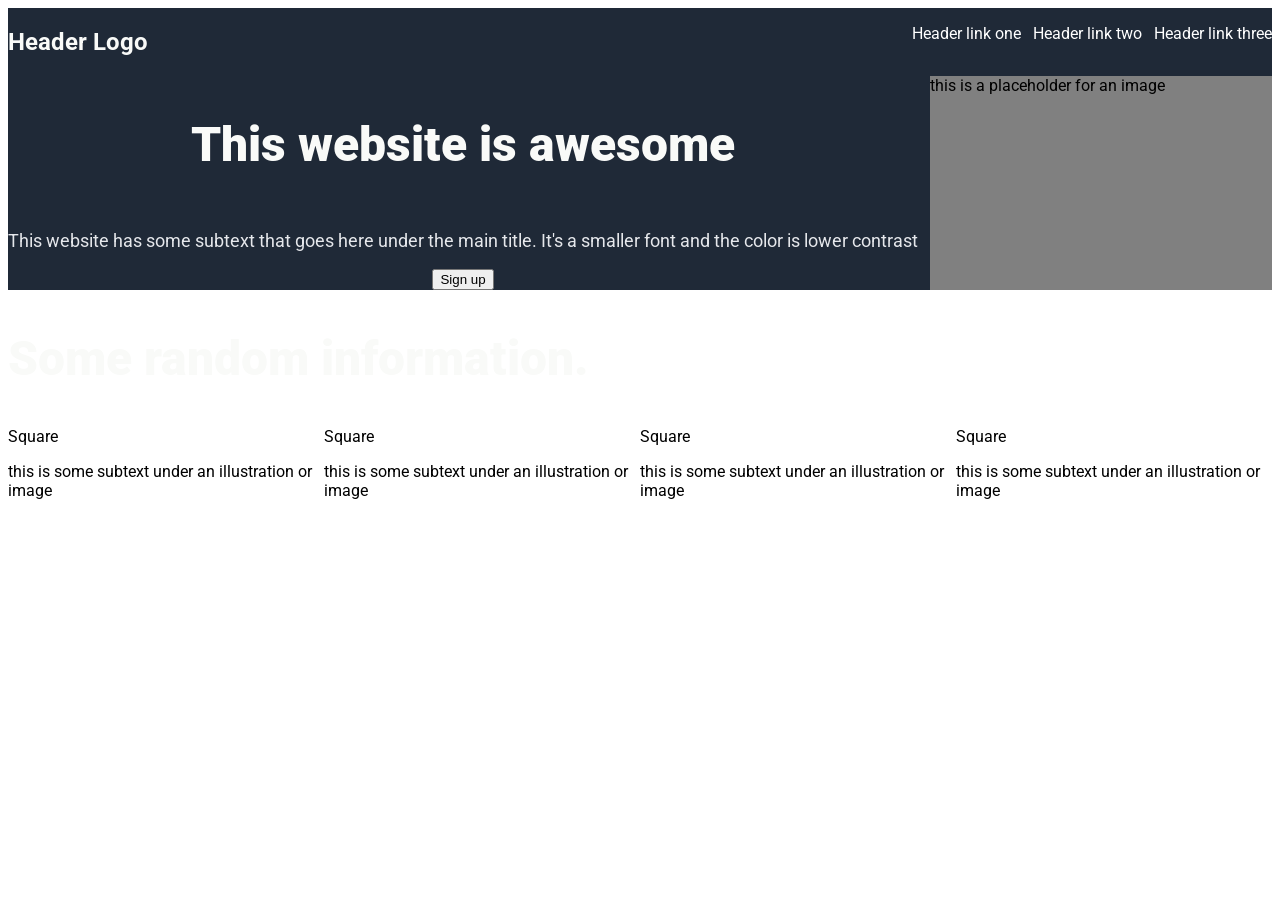
==== Landing Page/index.html @ 9d81bc40 "Landing page" ====
<!doctype html>
<html lang="en">
    <head>
        <meta charset="UTF-8" />
        <meta name="viewport" content="width=device-width, initial-scale=1.0" />
        <title>Landing Page</title>
        <link rel="preconnect" href="https://fonts.googleapis.com" />
        <link rel="preconnect" href="https://fonts.gstatic.com" crossorigin />
        <link
            href="https://fonts.googleapis.com/css2?family=Roboto:wght@100;300;400;500;700;900&display=swap"
            rel="stylesheet"
        />
        <link rel="stylesheet" href="style.css" />
    </head>
    <body>
        <nav>
            <h1>Header Logo</h1>
            <ul>
                <li><a href="#">Header link one</a></li>
                <li><a href="#">Header link two</a></li>
                <li><a href="#">Header link three</a></li>
            </ul>
        </nav>
        <section class="hero">
            <div class="hero-txt">
                <h2>This website is awesome</h2>
                <p>
                    This website has some subtext that goes here under the main
                    title. It's a smaller font and the color is lower contrast
                </p>
                <button>Sign up</button>
            </div>
            <div class="img">this is a placeholder for an image</div>
        </section>

        <section class="information">
            <h2>Some random information.</h2>
            <div class="cards">
                <div class="card">
                    <div class="square">Square</div>
                    <p>this is some subtext under an illustration or image</p>
                </div>
                <div class="card">
                    <div class="square">Square</div>
                    <p>this is some subtext under an illustration or image</p>
                </div>
                <div class="card">
                    <div class="square">Square</div>
                    <p>this is some subtext under an illustration or image</p>
                </div>
                <div class="card">
                    <div class="square">Square</div>
                    <p>this is some subtext under an illustration or image</p>
                </div>
            </div>
        </section>
    </body>
</html>
---- Landing Page/style.css ----
body {
    font-family: "Roboto", sans-serif;
    display: flex;
    flex-direction: column;
}
nav,
.hero {
    background-color: #1f2937;
  
}

h1 {
    font-size: 24px;
    color: #f9faf8;
}

h2 {
    font-size: 48px;
    color: #f9faf8;
    font-weight: 900;
}

nav,
ul,
.hero{
    display: flex;
    justify-content: space-between;
  gap: 12px;
}

nav ul li {
    list-style: none;
  
}

a {
    text-decoration: none;
  color: white;
}

.hero-txt {
  display: flex;
  flex-direction: column;
  justify-content: center;
  align-items: center;
}
.hero-txt p {
    font-size: 18px;
    color: #e5e7eb;
}

.img {
  flex: 2 0 200px;
  background-color:grey;
  margin-left: 50px 30px;
}

.information {
  display: flex;
  flex-direction: column;
}

.cards {
  display: flex;
}

.card {
  display: flex;
  flex-direction: column;
}
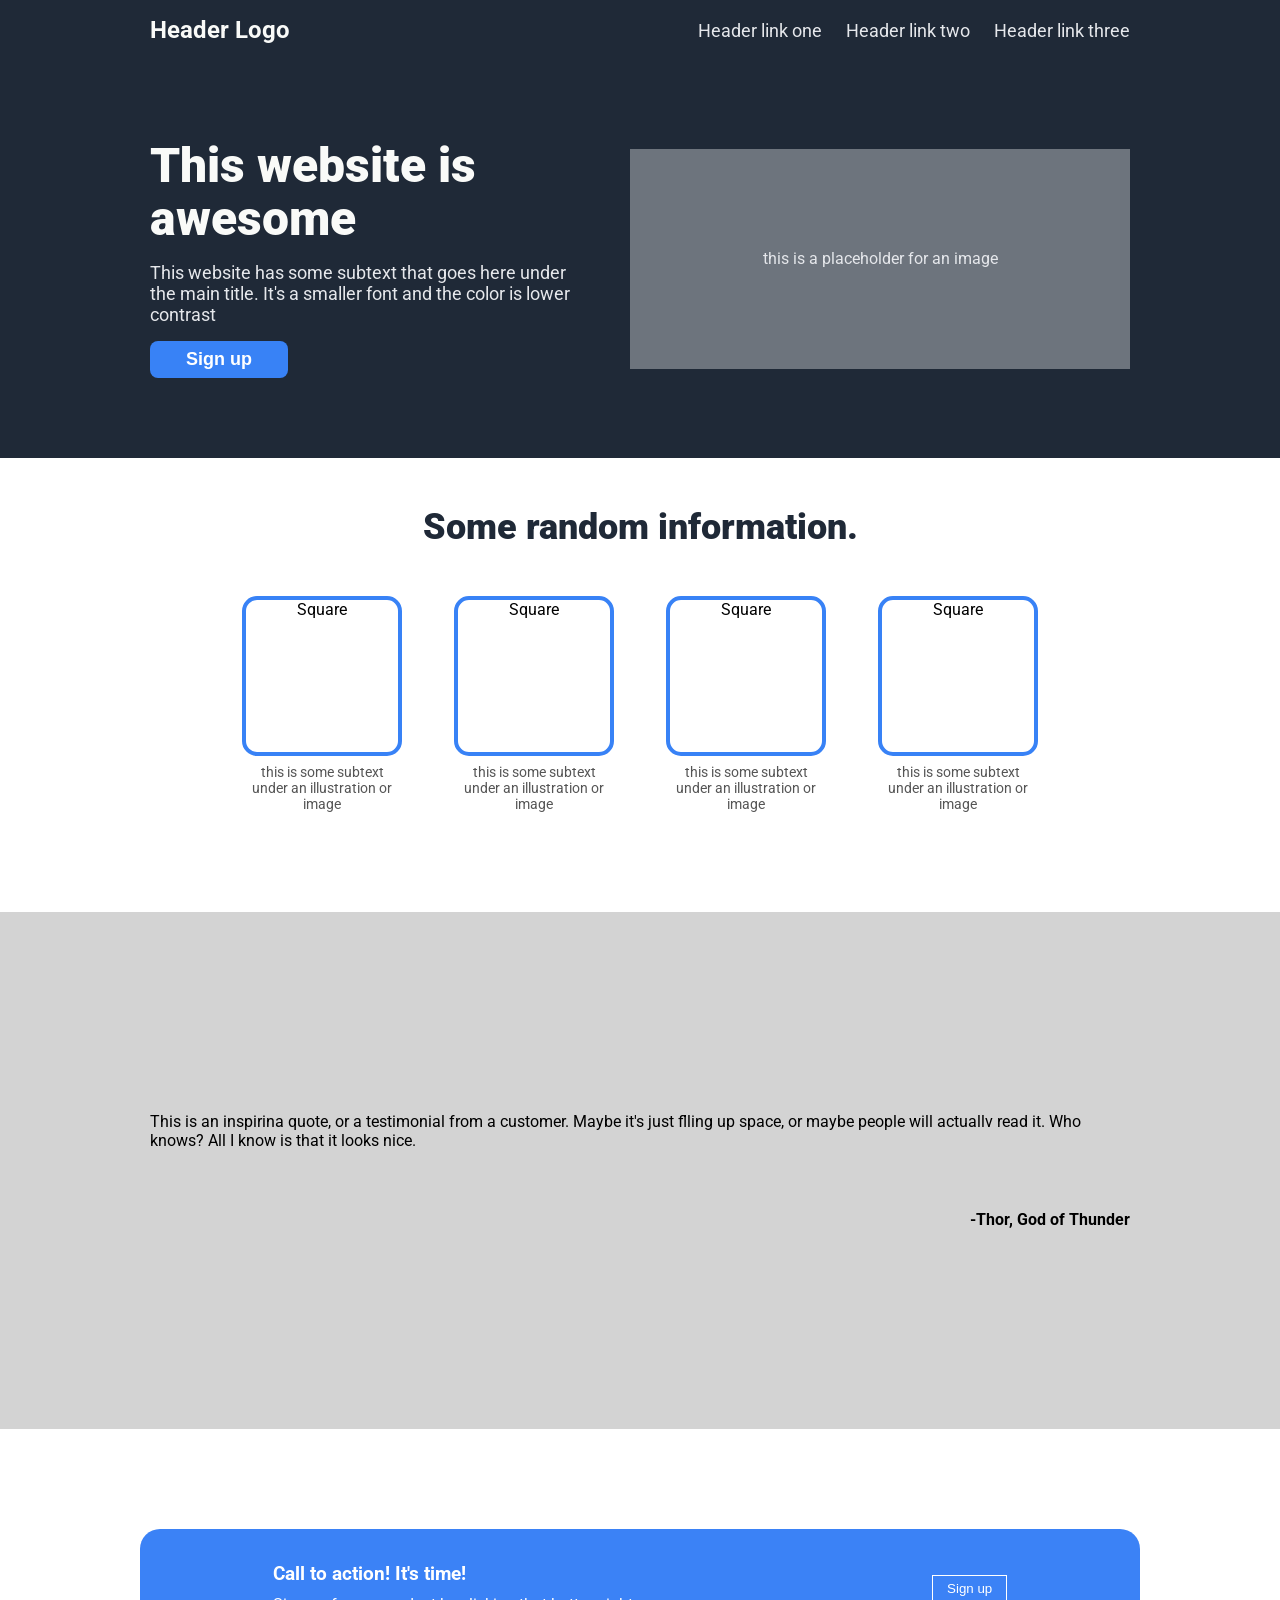
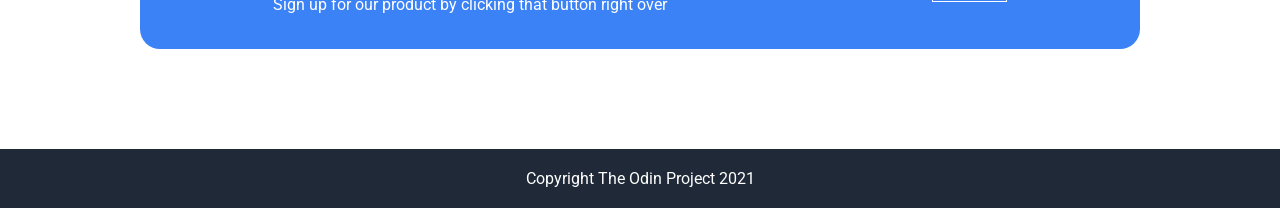
==== commit 80285362: "final" ====
--- a/Landing Page/index.html
+++ b/Landing Page/index.html
@@ -54,5 +54,26 @@
                 </div>
             </div>
         </section>
+        <section class="quote">
+            <div>
+                This is an inspirina quote, or a testimonial from a customer.
+                Maybe it's just flling up space, or maybe people will actuallv
+                read it. Who knows? All I know is that it looks nice.
+            </div>
+            <div class="thor">-Thor, God of Thunder</div>
+        </section>
+
+        <section class="call">
+            <div class="call-txt">
+                <h3>Call to action! It's time!</h3>
+                <p>
+                    Sign up for our product by clicking that button right over
+                </p>
+            </div>
+            <button>Sign up</button>
+        </section>
+        <footer>
+            <p>Copyright The Odin Project 2021</p>
+        </footer>
     </body>
 </html>
--- a/Landing Page/style.css
+++ b/Landing Page/style.css
@@ -1,12 +1,22 @@
+* {
+    box-sizing: border-box;
+    margin: 0;
+    padding: 0;
+}
+
 body {
     font-family: "Roboto", sans-serif;
     display: flex;
     flex-direction: column;
 }
-nav,
-.hero {
+
+/* --- HEADER / NAV --- */
+nav {
     background-color: #1f2937;
-  
+    display: flex;
+    justify-content: space-between;
+    align-items: center;
+    padding: 16px 150px;
 }
 
 h1 {
@@ -14,57 +24,159 @@
     color: #f9faf8;
 }
 
-h2 {
-    font-size: 48px;
-    color: #f9faf8;
-    font-weight: 900;
-}
-
-nav,
-ul,
-.hero{
+nav ul {
     display: flex;
-    justify-content: space-between;
-  gap: 12px;
-}
-
-nav ul li {
+    gap: 24px;
     list-style: none;
-  
 }
 
 a {
     text-decoration: none;
-  color: white;
+    color: #e5e7eb;
+    font-size: 18px;
+}
+
+/* --- HERO SECTION --- */
+.hero {
+    background-color: #1f2937;
+    display: flex;
+    justify-content: space-between;
+    align-items: center;
+    padding: 80px 150px;
+    gap: 48px;
 }
 
 .hero-txt {
-  display: flex;
-  flex-direction: column;
-  justify-content: center;
-  align-items: center;
+    display: flex;
+    flex-direction: column;
+    align-items: flex-start; /* Left align text and button */
+    gap: 16px;
+    max-width: 450px;
 }
+
+.hero-txt h2 {
+    font-size: 48px;
+    color: #f9faf8;
+    font-weight: 900;
+    line-height: 1.1;
+}
+
 .hero-txt p {
     font-size: 18px;
     color: #e5e7eb;
 }
 
-.img {
-  flex: 2 0 200px;
-  background-color:grey;
-  margin-left: 50px 30px;
+.hero-txt button {
+    background-color: #3882f6;
+    color: white;
+    font-weight: bold;
+    border: none;
+    padding: 8px 36px;
+    border-radius: 8px;
+    font-size: 18px;
+    cursor: pointer;
 }
 
+.img {
+    background-color: #6d747d;
+    color: #e5e7eb;
+    display: flex;
+    justify-content: center;
+    align-items: center;
+    width: 500px;
+    height: 220px;
+    flex-shrink: 0;
+}
+
+/* --- INFORMATION SECTION --- */
 .information {
-  display: flex;
-  flex-direction: column;
+    display: flex;
+    flex-direction: column;
+    align-items: center;
+    padding: 48px 0 100px;
+    gap: 48px;
+}
+
+.information h2 {
+    font-size: 36px;
+    color: #1f2937;
+    font-weight: 900;
 }
 
 .cards {
-  display: flex;
+    display: flex;
+    justify-content: center;
+    gap: 52px; /* Spacing between cards */
 }
 
 .card {
-  display: flex;
-  flex-direction: column;
-}+    display: flex;
+    flex-direction: column;
+    align-items: center;
+    gap: 8px;
+    max-width: 160px;
+    text-align: center;
+}
+
+.square {
+    border: 4px solid #3882f6;
+    border-radius: 15px;
+    width: 160px;
+    height: 160px;
+}
+
+.card p {
+    color: #555;
+    font-size: 14px;
+}
+
+.quote {
+    display: flex;
+    flex-direction: column;
+
+    padding: 200px 150px;
+    background-color: lightgray;
+    justify-self: center;
+    align-items: center;
+    gap: 60px;
+}
+
+.thor {
+    align-self: flex-end;
+    font-weight: 700;
+}
+
+.call {
+    display: flex;
+    justify-content: space-around;
+    align-items: center;
+    /* border: 2px solid black; */
+    width: 1000px;
+    height: 120px;
+    margin: 100px;
+    align-self: center;
+    border-radius: 20px;
+    background-color: #3b82f6;
+    color: white;
+}
+
+.call-txt h3 {
+    margin-bottom: 10px;
+}
+
+.call button {
+    padding: 5px 14px;
+    border: 1px solid white;
+    color: white;
+    background-color: #3b82f6;
+}
+
+footer {
+    justify-self: flex-end;
+    text-align: center;
+    margin-top: auto;
+    background-color: #1f2937;
+    color: white;
+    padding-top: 20px;
+    padding-bottom: 20px;
+}
